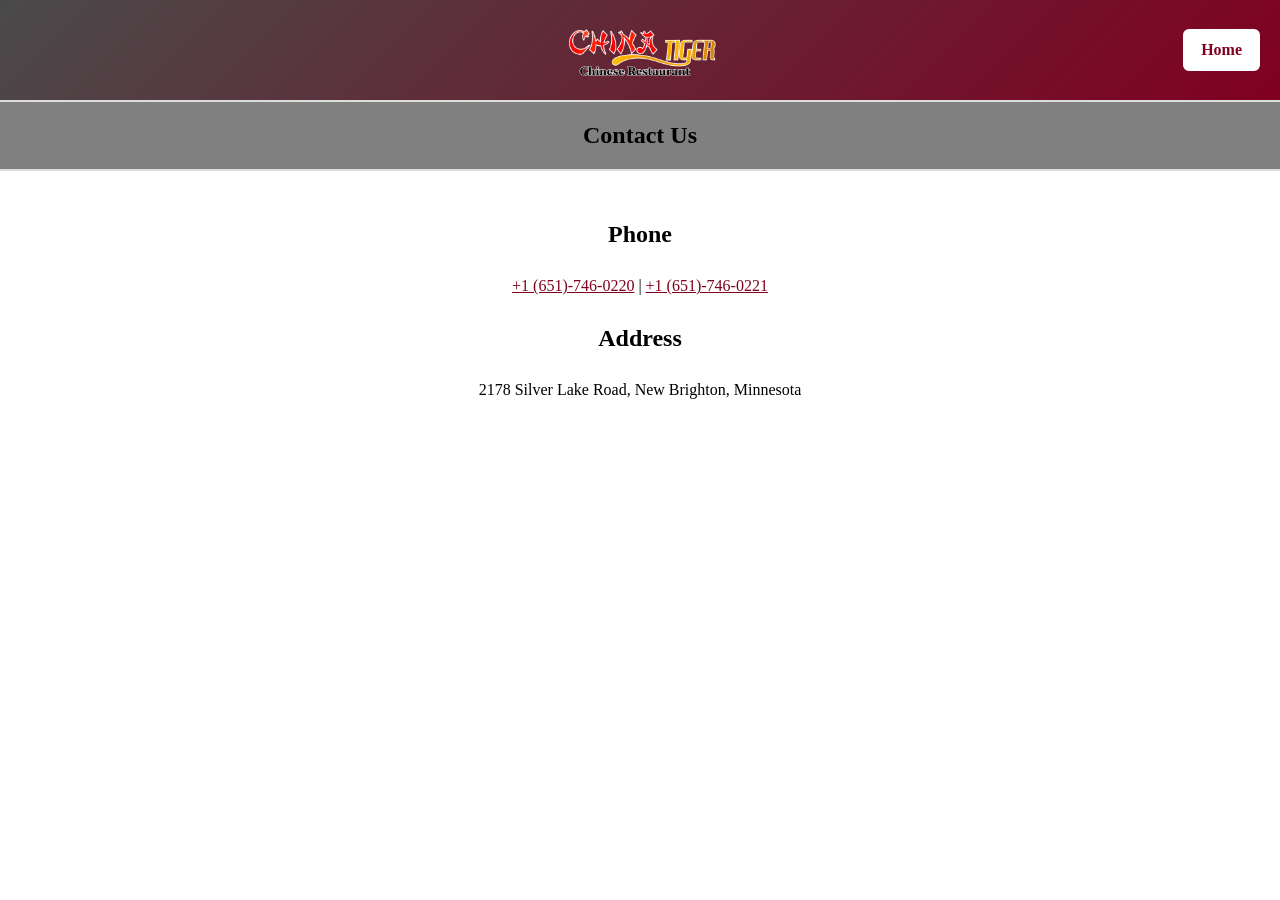
==== contact.html @ b186a79c "Add files via upload" ====
<!DOCTYPE html>
<html lang="en">
  <head>
    <meta charset="UTF-8">
    <meta name="viewport" content="width=device-width, initial-scale=1">
    <title>Contact Us | China Tiger</title>
    <link rel="stylesheet" href="styles.css">
  </head>
  <body>
    <header class="restaurantsite-header">
      <a class="logo-box" href="index.html" aria-label="China Tiger home">
        <img src="chinatigerlogo.png" alt="China Tiger Chinese Restaurant" class="logo">
      </a>
      <nav class="header-nav" aria-label="Main navigation">
        <a class="nav-button" href="index.html">Home</a>
      </nav>
    </header>
    <main>
      <section aria-labelledby="contact-heading">
        <div class="contact-us">
          <h1 id="contact-heading">Contact Us</h1>
        </div>
        <div class="phone-and-address">
          <h2>Phone</h2>
          <p class="phone-number">
            <a href="tel:+16517460220">+1 (651)-746-0220</a>
            <span aria-hidden="true"> | </span>
            <a href="tel:+16517460221">+1 (651)-746-0221</a>
          </p>
          <h2>Address</h2>
          <address>2178 Silver Lake Road, New Brighton, Minnesota</address>
        </div>
      </section>
    </main>
  </body>
</html>
---- styles.css ----
/* Shared by index.html and contact.html. */
* {
  box-sizing: border-box;
}

body {
  margin: 0;
  padding: 0;
  font-family: serif;
}

/* Equal side columns keep the logo centered and navigation at the right. */
.restaurantsite-header {
  width: 100%;
  background-image: linear-gradient(135deg, #4a4a4a, #800020);
  padding: 20px;
  border-bottom: 2px solid #ddd;
  display: grid;
  grid-template-columns: 1fr auto 1fr;
  align-items: center;
  gap: 16px;
}

.logo-box {
  grid-column: 2;
  min-width: 0;
}

.logo {
  display: block;
  max-height: 60px;
  max-width: 100%;
  width: auto;
  height: auto;
}

.header-nav {
  grid-column: 3;
  justify-self: end;
}

/* This is a link styled to look like a button. */
.nav-button {
  display: inline-block;
  padding: 10px 16px;
  color: #800020;
  background-color: white;
  border: 2px solid white;
  border-radius: 6px;
  font-weight: bold;
  text-decoration: none;
  white-space: nowrap;
}

.nav-button:hover {
  background-color: #f5e8eb;
}

.nav-button:focus-visible,
.logo-box:focus-visible {
  outline: 3px solid #ffd166;
  outline-offset: 4px;
}

.contact-us {
  width: 100%;
  background-color: gray;
  padding: 20px;
  border-bottom: 2px solid #ddd;
  text-align: center;
}

.contact-us h1 {
  margin: 0;
  font-size: 1.5rem;
}

.phone-and-address {
  max-width: 760px;
  margin: 0 auto;
  padding: 24px 20px;
  text-align: center;
  line-height: 1.6;
}

.phone-and-address a {
  color: #800020;
}

.phone-and-address address {
  font-style: normal;
}

/* On smaller screens, let the logo shrink beside the right-aligned button. */
@media (max-width: 600px) {
  .restaurantsite-header {
    grid-template-columns: minmax(0, 1fr) auto;
    padding: 16px 12px;
    gap: 12px;
  }

  .logo-box {
    grid-column: 1;
    justify-self: start;
  }

  .header-nav {
    grid-column: 2;
  }

  .nav-button {
    padding: 8px 12px;
  }
}
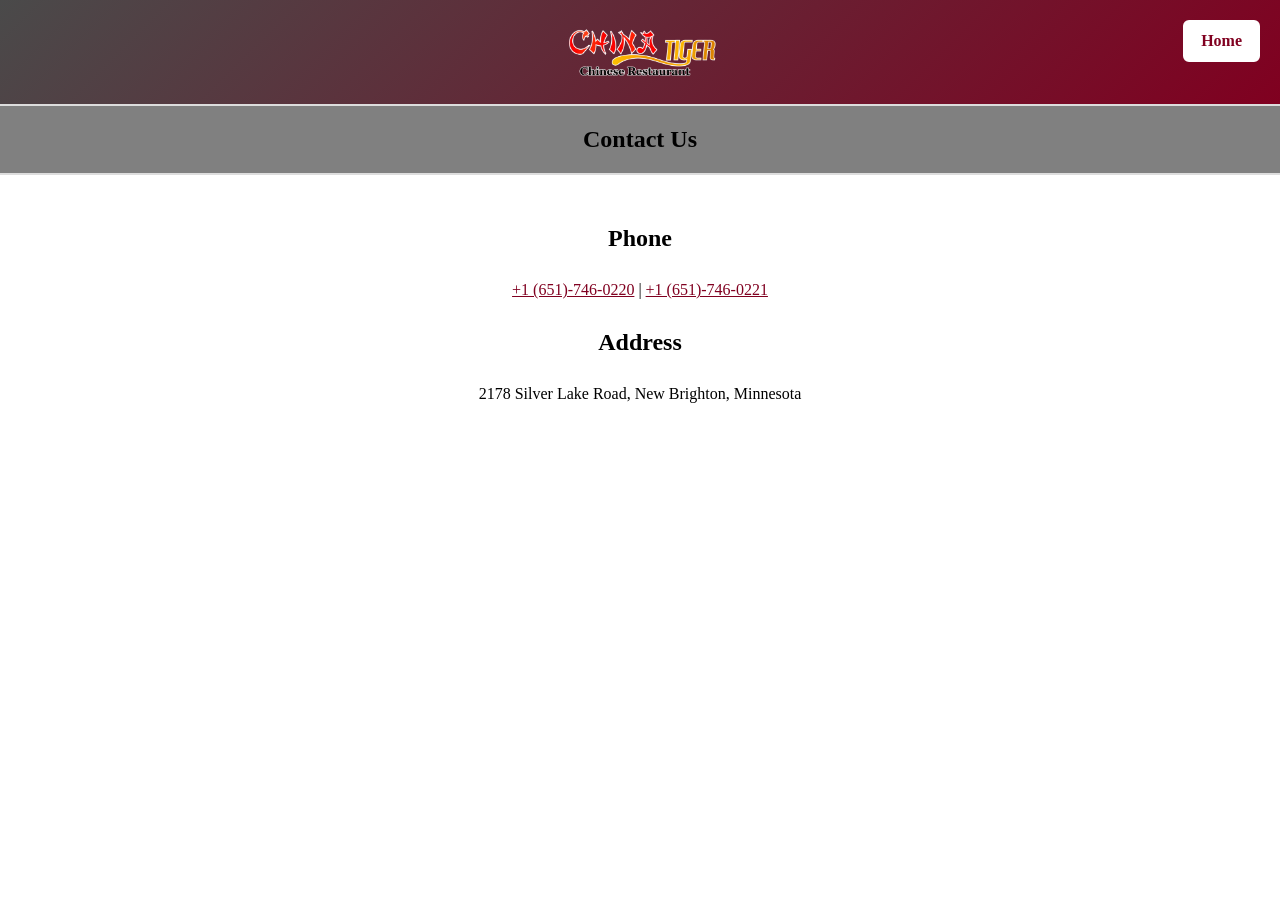
==== commit 8f41d420: "Add files via upload" ====
--- a/contact.html
+++ b/contact.html
@@ -7,14 +7,16 @@
     <link rel="stylesheet" href="styles.css">
   </head>
   <body>
-    <header class="restaurantsite-header">
-      <a class="logo-box" href="index.html" aria-label="China Tiger home">
+    <div class="restaurantsite-header">
+      <header class="logo-box">
+        <a href="index.html" aria-label="China Tiger home">
         <img src="chinatigerlogo.png" alt="China Tiger Chinese Restaurant" class="logo">
-      </a>
+        </a>
+      </header>
       <nav class="header-nav" aria-label="Main navigation">
         <a class="nav-button" href="index.html">Home</a>
       </nav>
-    </header>
+    </div>
     <main>
       <section aria-labelledby="contact-heading">
         <div class="contact-us">
--- a/styles.css
+++ b/styles.css
@@ -9,34 +9,34 @@
   font-family: serif;
 }
 
-/* Equal side columns keep the logo centered and navigation at the right. */
+/* Original header box and centered logo; navigation is positioned separately. */
 .restaurantsite-header {
+  position: relative;
   width: 100%;
   background-image: linear-gradient(135deg, #4a4a4a, #800020);
-  padding: 20px;
+  padding: 20px 0;
   border-bottom: 2px solid #ddd;
-  display: grid;
-  grid-template-columns: 1fr auto 1fr;
+  display: flex;
+  justify-content: center;
   align-items: center;
-  gap: 16px;
+  margin-left: auto;
+  margin-right: auto;
 }
 
 .logo-box {
-  grid-column: 2;
-  min-width: 0;
+  max-width: calc(100% - 220px);
 }
 
 .logo {
-  display: block;
   max-height: 60px;
   max-width: 100%;
   width: auto;
-  height: auto;
 }
 
 .header-nav {
-  grid-column: 3;
-  justify-self: end;
+  position: absolute;
+  top: 20px;
+  right: 20px;
 }
 
 /* This is a link styled to look like a button. */
@@ -91,24 +91,21 @@
   font-style: normal;
 }
 
-/* On smaller screens, let the logo shrink beside the right-aligned button. */
+/* Keep the logo centered and leave room for navigation on narrow screens. */
 @media (max-width: 600px) {
   .restaurantsite-header {
-    grid-template-columns: minmax(0, 1fr) auto;
-    padding: 16px 12px;
-    gap: 12px;
+    min-height: 104px;
   }
 
   .logo-box {
-    grid-column: 1;
-    justify-self: start;
+    max-width: calc(100% - 200px);
   }
 
   .header-nav {
-    grid-column: 2;
+    right: 10px;
   }
 
   .nav-button {
-    padding: 8px 12px;
+    padding: 8px;
   }
 }
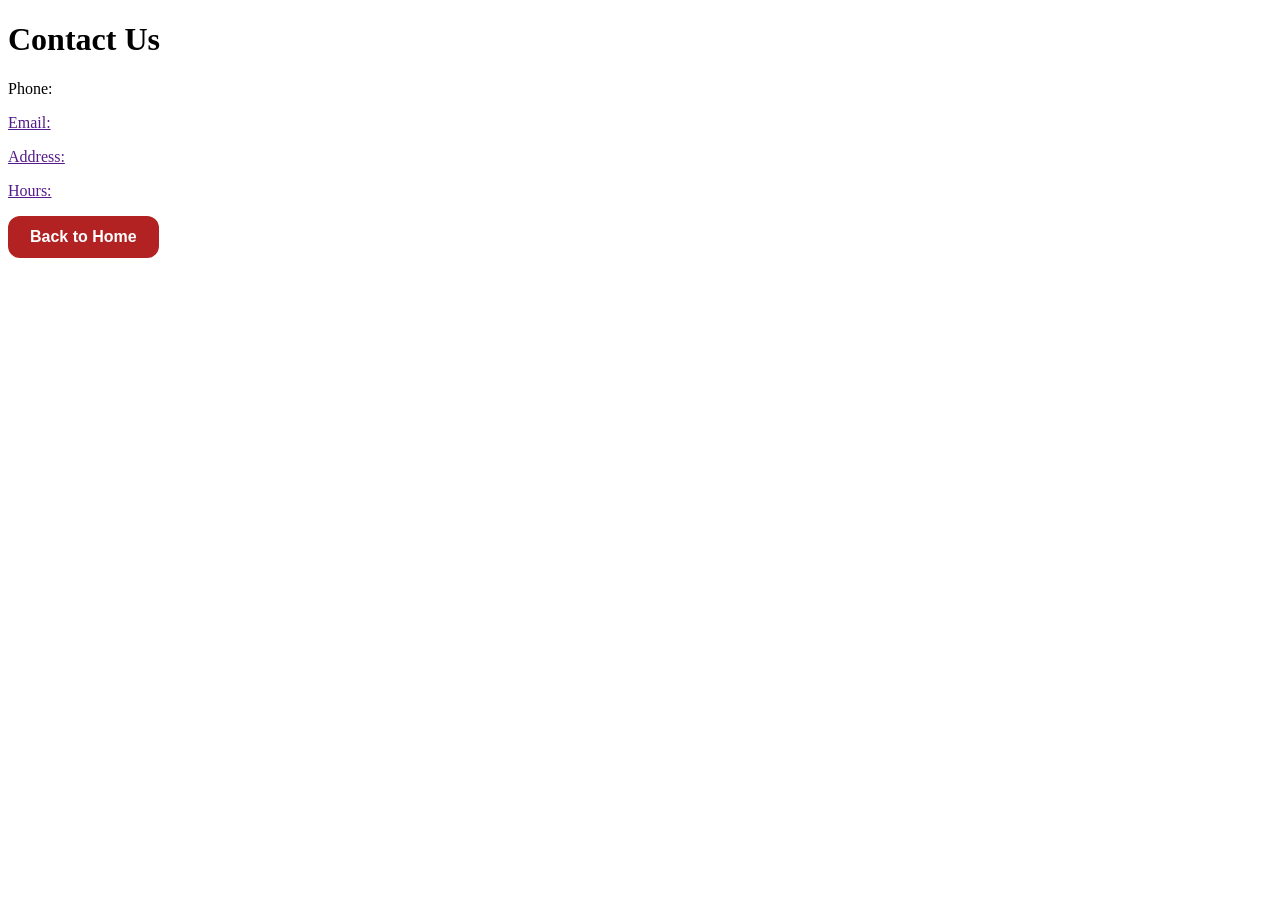
==== commit 69da3234: "Create contact.html for contact information page" ====
--- a/contact.html
+++ b/contact.html
@@ -2,37 +2,19 @@
 <html lang="en">
   <head>
     <meta charset="UTF-8">
-    <meta name="viewport" content="width=device-width, initial-scale=1">
-    <title>Contact Us | China Tiger</title>
+    <meta name="viewport" content="width=device-width, initial-scale=1.0">
+    <title>Contact Us</title>
     <link rel="stylesheet" href="styles.css">
   </head>
   <body>
-    <div class="restaurantsite-header">
-      <header class="logo-box">
-        <a href="index.html" aria-label="China Tiger home">
-        <img src="chinatigerlogo.png" alt="China Tiger Chinese Restaurant" class="logo">
-        </a>
-      </header>
-      <nav class="header-nav" aria-label="Main navigation">
-        <a class="nav-button" href="index.html">Home</a>
-      </nav>
-    </div>
     <main>
-      <section aria-labelledby="contact-heading">
-        <div class="contact-us">
-          <h1 id="contact-heading">Contact Us</h1>
-        </div>
-        <div class="phone-and-address">
-          <h2>Phone</h2>
-          <p class="phone-number">
-            <a href="tel:+16517460220">+1 (651)-746-0220</a>
-            <span aria-hidden="true"> | </span>
-            <a href="tel:+16517460221">+1 (651)-746-0221</a>
-          </p>
-          <h2>Address</h2>
-          <address>2178 Silver Lake Road, New Brighton, Minnesota</address>
-        </div>
-      </section>
+      <h1>Contact Us</h1>
+      <p>Phone: <a href=""></p>
+      <p>Email: </p>
+      <p>Address: </p>
+      <p>Hours: </p>
+
+      <a href="index.html" class="contact-button">Back to Home</a>
     </main>
   </body>
 </html>
--- a/styles.css
+++ b/styles.css
@@ -1,111 +1,20 @@
-/* Shared by index.html and contact.html. */
-* {
-  box-sizing: border-box;
+.contact-button {
+  display: inline-block;
+  background-color: #b22222;
+  color: white;
+  padding: 12px 22px;
+  border-radius: 12px;
+  text-decoration: none;
+  font-family: Arial, sans-serif;
+  font-weight: bold;
+  transition: background-color 0.2s;
 }
 
-body {
-  margin: 0;
-  padding: 0;
-  font-family: serif;
+.contact-button:hover {
+  background-color: #861919;
 }
 
-/* Original header box and centered logo; navigation is positioned separately. */
-.restaurantsite-header {
-  position: relative;
-  width: 100%;
-  background-image: linear-gradient(135deg, #4a4a4a, #800020);
-  padding: 20px 0;
-  border-bottom: 2px solid #ddd;
-  display: flex;
-  justify-content: center;
-  align-items: center;
-  margin-left: auto;
-  margin-right: auto;
+.contact-button:focus-visible {
+  outline: 3px solid #222;
+  outline-offset: 3px;
 }
-
-.logo-box {
-  max-width: calc(100% - 220px);
-}
-
-.logo {
-  max-height: 60px;
-  max-width: 100%;
-  width: auto;
-}
-
-.header-nav {
-  position: absolute;
-  top: 20px;
-  right: 20px;
-}
-
-/* This is a link styled to look like a button. */
-.nav-button {
-  display: inline-block;
-  padding: 10px 16px;
-  color: #800020;
-  background-color: white;
-  border: 2px solid white;
-  border-radius: 6px;
-  font-weight: bold;
-  text-decoration: none;
-  white-space: nowrap;
-}
-
-.nav-button:hover {
-  background-color: #f5e8eb;
-}
-
-.nav-button:focus-visible,
-.logo-box:focus-visible {
-  outline: 3px solid #ffd166;
-  outline-offset: 4px;
-}
-
-.contact-us {
-  width: 100%;
-  background-color: gray;
-  padding: 20px;
-  border-bottom: 2px solid #ddd;
-  text-align: center;
-}
-
-.contact-us h1 {
-  margin: 0;
-  font-size: 1.5rem;
-}
-
-.phone-and-address {
-  max-width: 760px;
-  margin: 0 auto;
-  padding: 24px 20px;
-  text-align: center;
-  line-height: 1.6;
-}
-
-.phone-and-address a {
-  color: #800020;
-}
-
-.phone-and-address address {
-  font-style: normal;
-}
-
-/* Keep the logo centered and leave room for navigation on narrow screens. */
-@media (max-width: 600px) {
-  .restaurantsite-header {
-    min-height: 104px;
-  }
-
-  .logo-box {
-    max-width: calc(100% - 200px);
-  }
-
-  .header-nav {
-    right: 10px;
-  }
-
-  .nav-button {
-    padding: 8px;
-  }
-}
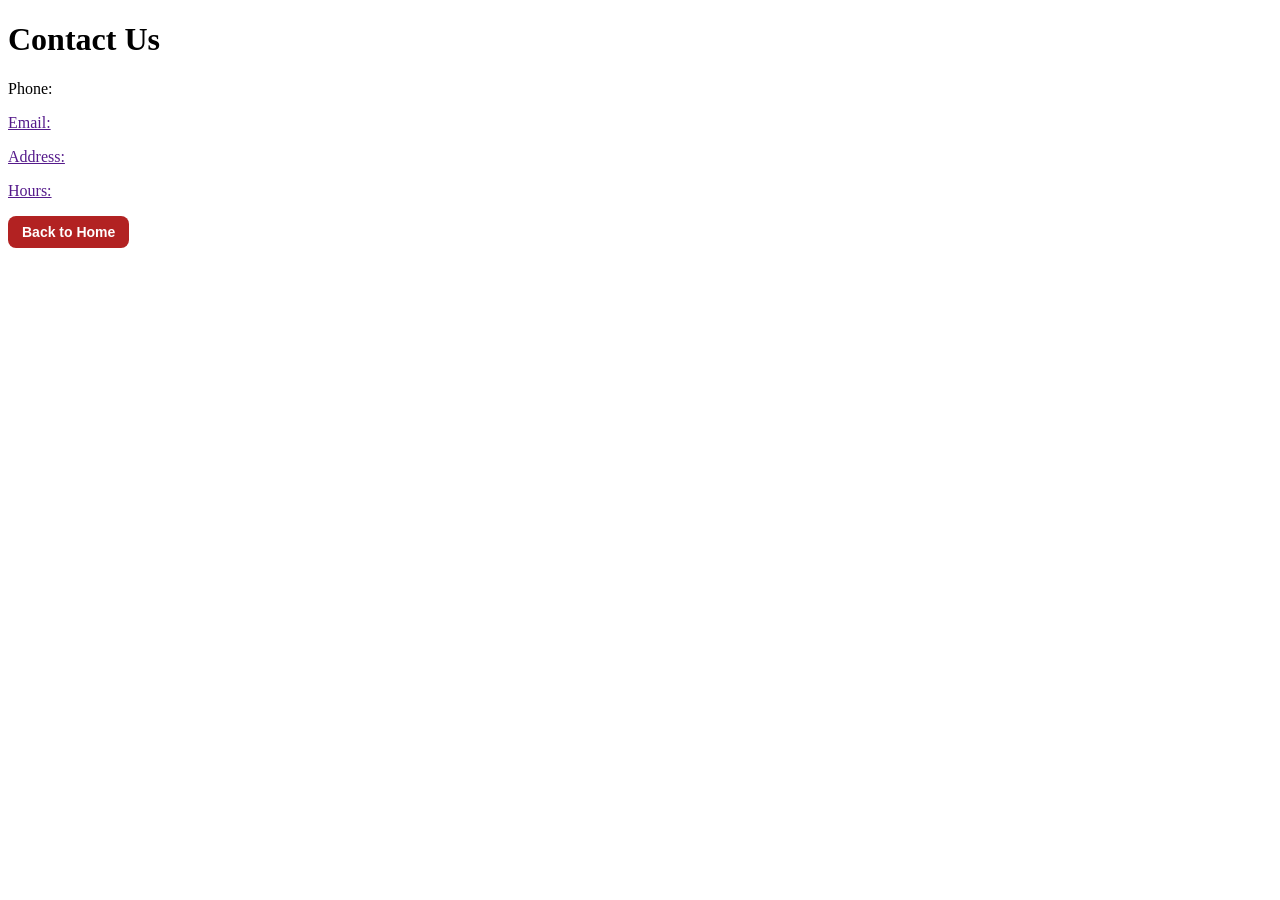
==== commit a598cf23: "Add files via upload" ====
--- a/contact.html
+++ b/contact.html
@@ -5,6 +5,8 @@
     <meta name="viewport" content="width=device-width, initial-scale=1.0">
     <title>Contact Us</title>
     <link rel="stylesheet" href="styles.css">
+    <link rel="icon" type="image/png" sizes="64x64" href="favicon.png?v=1">
+    <link rel="icon" type="image/x-icon" href="favicon.ico?v=1">
   </head>
   <body>
     <main>
--- a/styles.css
+++ b/styles.css
@@ -2,12 +2,16 @@
   display: inline-block;
   background-color: #b22222;
   color: white;
-  padding: 12px 22px;
-  border-radius: 12px;
+  padding: 8px 14px;
+  border-radius: 8px;
   text-decoration: none;
   font-family: Arial, sans-serif;
   font-weight: bold;
   transition: background-color 0.2s;
+  font-size: 14px;
+  flex-shrink: 0;
+  margin-left: auto;
+  box-sizing: border-box;
 }
 
 .contact-button:hover {
@@ -18,3 +22,130 @@
   outline: 3px solid #222;
   outline-offset: 3px;
 }
+
+.button-row {
+  display: flex;
+  width: 100%;
+  box-sizing: border-box;
+  background-color: #fff;
+  justify-content: center;
+  gap: 12px;
+  padding: 20px;
+  flex-wrap: wrap;
+}
+
+.button-row button {
+  background: transparent;
+  color: #800020;
+  border: none;
+  padding: 10px 24px;
+  font-family: Arial, sans-serif;
+  font-size: 16px;
+  font-weight: bold;
+  cursor: pointer;
+}
+
+.button-row button + button {
+  border-left: 1px solid #aaa;
+}
+
+.button-row button:hover, .button-row button.active {
+  background-color: #800020;
+  color: white;
+}
+
+.tab-content {
+  padding: 20px;
+}
+
+.tab-content[hidden] {
+  display: none;
+}
+
+.header-actions {
+  display: flex;
+  align-items: center;
+  gap: 12px;
+  margin-left: auto;
+  flex-shrink: 0;
+}
+
+.header-actions .contact-button {
+  margin-left: 0;
+  white-space: nowrap;
+}
+
+.order-button {
+  display: inline-flex;
+  align-items: center;
+  justify-content: center;
+  gap: 8px;
+  padding: 8px 14px;
+  border-radius: 8px;
+  background-color: #b22222;
+  color: white;
+  font: bold 14px Arial, sans-serif;
+  text-decoration: none;
+  white-space: nowrap;
+  transition: background-color 0.2s;
+}
+
+.order-button img {
+  display: block;
+  flex-shrink: 0;
+}
+
+.order-button:hover {
+  background-color: #861919;
+}
+
+.order-button:focus-visible {
+  outline: 3px solid #222;
+  outline-offset: 3px;
+}
+
+@media (max-width: 480px) {
+  .restaurantsite-header {
+    gap: 10px;
+    padding: 16px 12px;
+  }
+
+  .header-actions {
+    gap: 8px;
+  }
+
+  .order-button,
+  .header-actions .contact-button {
+    padding: 8px;
+    font-size: 12px;
+  }
+}
+
+/* Keep both header buttons the same size. */
+.header-actions .contact-button,
+.header-actions .order-button {
+  display: inline-flex;
+  align-items: center;
+  justify-content: center;
+  box-sizing: border-box;
+  width: 128px;
+  height: 36px;
+  padding: 0 8px;
+}
+
+.header-actions .order-button {
+  gap: 6px;
+}
+
+.order-button img {
+  width: 18px;
+  height: 18px;
+}
+
+@media (max-width: 480px) {
+  .header-actions .contact-button,
+  .header-actions .order-button {
+    width: 110px;
+    height: 34px;
+  }
+}
